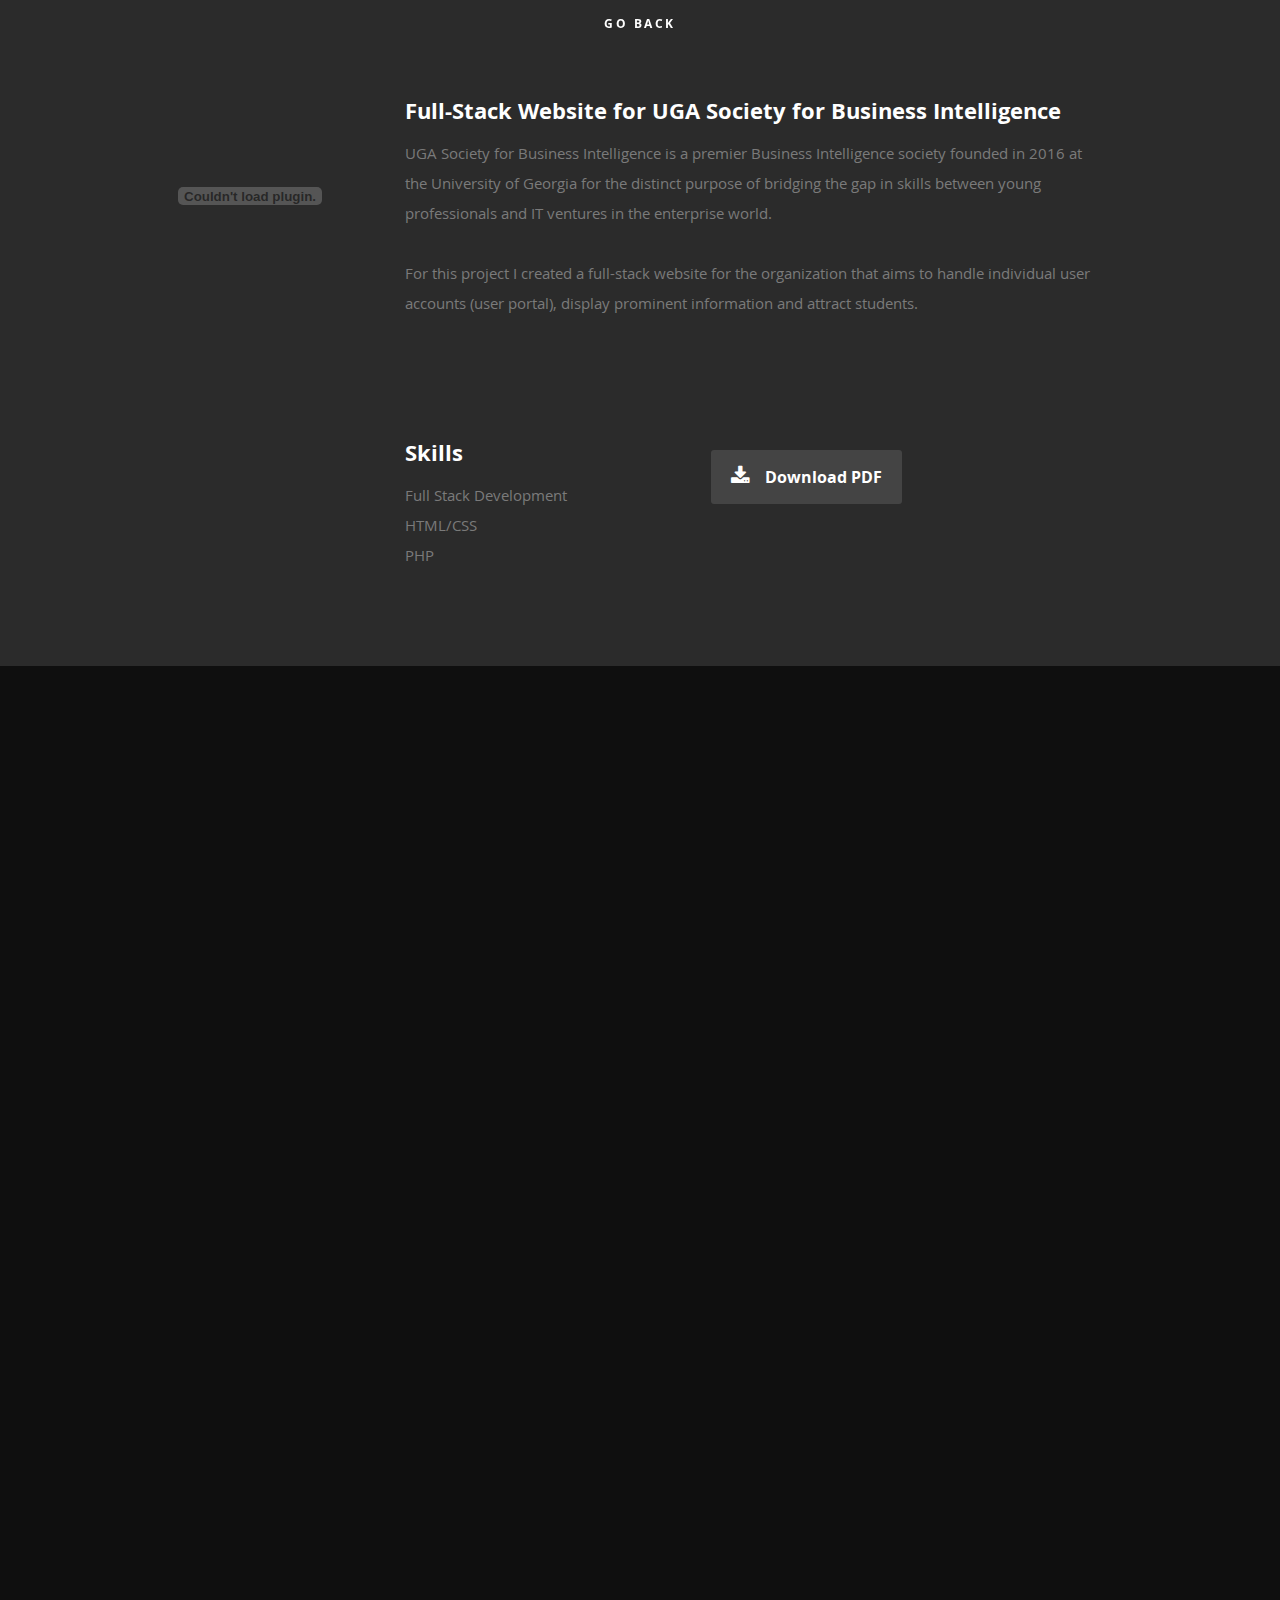
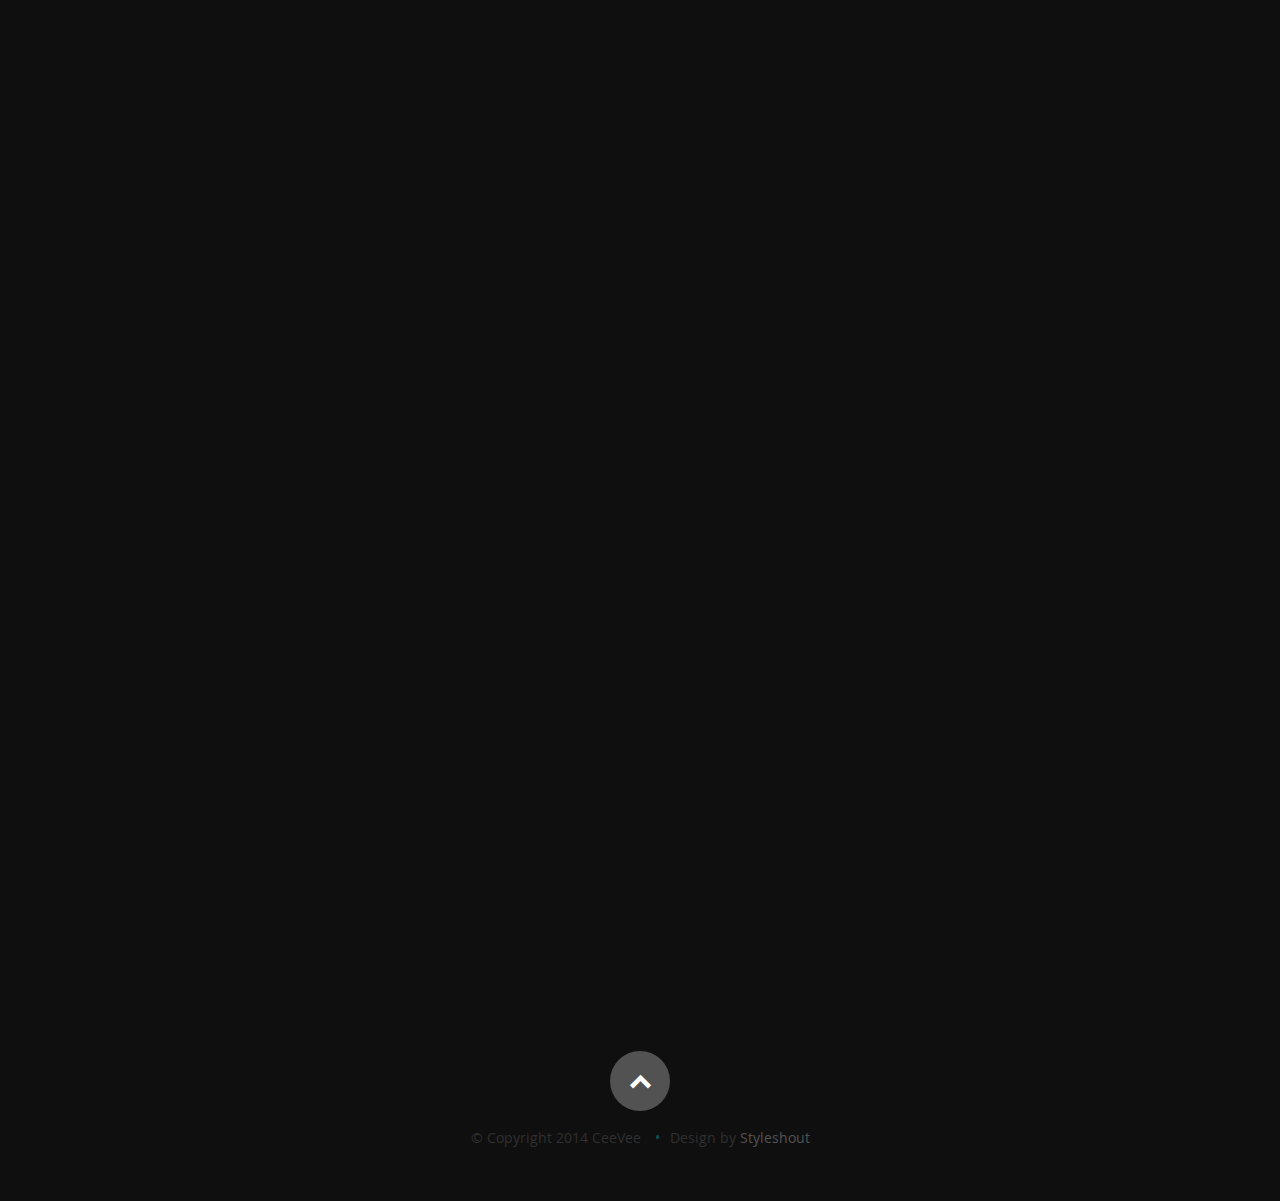
==== res2/sbi.html @ a7ba0a3c "new website" ====
<!DOCTYPE html>
<!--[if lt IE 8 ]><html class="no-js ie ie7" lang="en"> <![endif]-->
<!--[if IE 8 ]><html class="no-js ie ie8" lang="en"> <![endif]-->
<!--[if (gte IE 8)|!(IE)]><!--><html class="no-js" lang="en"> <!--<![endif]-->
<head>

   <!--- Basic Page Needs
   ================================================== -->
   <meta charset="utf-8">
  <title>Ceevee - Free Responsive HTML5/CSS3 Template</title>
  <meta name="description" content="">
  <meta name="author" content="">

   <!-- Mobile Specific Metas
   ================================================== -->
  <meta name="viewport" content="width=device-width, initial-scale=1, maximum-scale=1">

  <!-- CSS
    ================================================== -->
   <link rel="stylesheet" href="css/default.css">
  <link rel="stylesheet" href="css/layout.css">
   <link rel="stylesheet" href="css/media-queries.css">
   <link rel="stylesheet" href="css/magnific-popup.css">

   <!-- Script
   ================================================== -->
  <script src="js/modernizr.js"></script>

   <!-- Favicons
  ================================================== -->
  <link rel="shortcut icon" href="favicon.png" >

</head>

<body>


     <nav id="nav-wrap">

         <a class="mobile-btn" href="#nav-wrap" title="Show navigation">Show navigation</a>
        <a class="mobile-btn" href="#" title="Hide navigation">Hide navigation</a>

         <ul id="nav" class="nav">
     
          <li><a href="https://neehakaja.github.io/res2/">Go Back</a></li>
          
         </ul> <!-- end #nav -->

      </nav> <!-- end #nav-wrap -->

   <!-- Header
   ================================================== -->
<!--    <header id="home">

 



      <p class="scrolldown">
         <a class="smoothscroll" href="#about"><i class="icon-down-circle"></i></a>
      </p>

   </header>  --><!-- Header End -->


   <!-- About Section
   ================================================== -->
   <section id="about">

      <div class="row">
     

         <div class="three columns">
<EMBED src="sbi.pdf" width="200" height="200"></EMBED>


         </div>

         <div class="nine columns main-col">

            <h2>Full-Stack Website for UGA Society for Business Intelligence</h2>

            <p>
          UGA Society for Business Intelligence is a premier Business Intelligence society founded in 2016 at the University of Georgia for the distinct purpose of bridging the gap in skills between young professionals and IT ventures in the enterprise world.​ 
<br>
<br>
For this project I created a full-stack website for the organization that aims to handle individual user accounts (user portal), display prominent information and attract students.


<br>
<br>


                         <br>
                         <br>
            </p>

            <div class="row">

               <div class="columns contact-details">

                  <h2>Skills</h2>
                  <p class="address">
               <span>Full Stack Development</span><br>
           <span>HTML/CSS</span><br>
             <span>PHP</span><br>
          
   
             </p>

               </div>

               <div class="columns download">
                  <p>
                     <a href="#" class="button"><i class="fa fa-download"></i>Download PDF</a>
                  </p>
               </div>

            </div> <!-- end row -->

         </div> <!-- end .main-col -->

      </div>

   </section> <!-- About Section End-->




<iframe src="http://docs.google.com/gview?url=https://neehakaja.github.io/res2/sbi.pdf&embedded=true" style="width:1700px; height:2000px;" frameborder="0"></iframe>



   <!-- footer
   ================================================== -->
   <footer>

      <div class="row">

         <div class="twelve columns">

         

            <ul class="copyright">
               <li>&copy; Copyright 2014 CeeVee</li>
               <li>Design by <a title="Styleshout" href="http://www.styleshout.com/">Styleshout</a></li>   
            </ul>

         </div>

         <div id="go-top"><a class="smoothscroll" title="Back to Top" href="#home"><i class="icon-up-open"></i></a></div>

      </div>

   </footer> <!-- Footer End-->

   <!-- Java Script
   ================================================== -->
   <script src="http://ajax.googleapis.com/ajax/libs/jquery/1.10.2/jquery.min.js"></script>
   <script>window.jQuery || document.write('<script src="js/jquery-1.10.2.min.js"><\/script>')</script>
   <script type="text/javascript" src="js/jquery-migrate-1.2.1.min.js"></script>

   <script src="js/jquery.flexslider.js"></script>
   <script src="js/waypoints.js"></script>
   <script src="js/jquery.fittext.js"></script>
   <script src="js/magnific-popup.js"></script>
   <script src="js/init.js"></script>

</body>

</html>
---- res2/css/default.css ----
/*
=====================================================================
*   Ceevee v1.0 Default Stylesheet
*   url: styleshout.com
*   03-17-2014
=====================================================================

TOC:
a. Webfonts and Icon fonts
b. Reset
c. Default Styles
   1. Basic
   2. Typography
   3. Links
   4. Images
   5. Buttons
   6. Forms
d. Grid
e. Others
   1. Clearing
   2. Misc

=====================================================================  */

/* ------------------------------------------------------------------ */
/* a. Webfonts and Icon fonts
 ------------------------------------------------------------------ */

@import url("fonts.css");
@import url("fontello/css/fontello.css");
@import url("font-awesome/css/font-awesome.min.css");

/* ------------------------------------------------------------------
/* b. Reset
      Adapted from:
      Normalize.css - https://github.com/necolas/normalize.css/
      HTML5 Doctor Reset - html5doctor.com/html-5-reset-stylesheet/
/* ------------------------------------------------------------------ */

html, body, div, span, object, iframe,
h1, h2, h3, h4, h5, h6, p, blockquote, pre,
abbr, address, cite, code,
del, dfn, em, img, ins, kbd, q, samp,
small, strong, sub, sup, var,
b, i,
dl, dt, dd, ol, ul, li,
fieldset, form, label, legend,
table, caption, tbody, tfoot, thead, tr, th, td,
article, aside, canvas, details, figcaption, figure,
footer, header, hgroup, menu, nav, section, summary,
time, mark, audio, video {
   margin: 0;
   padding: 0;
   border: 0;
   outline: 0;
   font-size: 100%;
   vertical-align: baseline;
   background: transparent;
}

article,aside,details,figcaption,figure,
footer,header,hgroup,menu,nav,section {
   display: block;
}

audio,
canvas,
video {
   display: inline-block;
}

audio:not([controls]) {
   display: none;
   height: 0;
}

[hidden] { display: none; }

code, kbd, pre, samp {
   font-family: monospace, serif;
   font-size: 1em;
}

pre {
   white-space: pre;
   white-space: pre-wrap;
   word-wrap: break-word;
}

blockquote, q { quotes: &#8220 &#8220; }

blockquote:before, blockquote:after,
q:before, q:after {
   content: '';
   content: none;
}

ins {
   background-color: #ff9;
   color: #000;
   text-decoration: none;
}

mark {
   background-color: #A7F4F6;
   color: #555;
}

del { text-decoration: line-through; }

abbr[title], dfn[title] {
   border-bottom: 1px dotted;
   cursor: help;
}

table {
   border-collapse: collapse;
   border-spacing: 0;
}


/* ------------------------------------------------------------------ */
/* c. Default and Basic Styles
      Adapted from:
      Skeleton CSS Framework - http://www.getskeleton.com/
      Typeplate Typographic Starter Kit - http://typeplate.com/
/* ------------------------------------------------------------------ */

/*  1. Basic  ------------------------------------------------------- */

*,
*:before,
*:after {
   -moz-box-sizing: border-box;
   -webkit-box-sizing: border-box;
   box-sizing: border-box;
}

html {
   font-size: 62.5%;
   -webkit-font-smoothing: antialiased;
}

body {
   background: #fff;
   font-family: 'opensans-regular', sans-serif;
   font-weight: normal;
   font-size: 15px;
   line-height: 30px;
	color: #838C95;

   -webkit-font-smoothing: antialiased; /* Fix for webkit rendering */
	-webkit-text-size-adjust: 100%;
}

/*  2. Typography
       Vertical rhythm with leading derived from 6
--------------------------------------------------------------------- */

h1, h2, h3, h4, h5, h6 {
   color: #313131;
	font-family: 'opensans-bold', sans-serif;
   font-weight: normal;
}
h1 a, h2 a, h3 a, h4 a, h5 a, h6 a { font-weight: inherit; }
h1 { font-size: 38px; line-height: 42px; margin-bottom: 12px; letter-spacing: -1px; }
h2 { font-size: 28px; line-height: 36px; margin-bottom: 6px; }
h3 { font-size: 22px; line-height: 30px; margin-bottom: 12px; }
h4 { font-size: 20px; line-height: 30px; margin-bottom: 6px; }
h5 { font-size: 18px; line-height: 30px; }
h6 { font-size: 14px; line-height: 30px; }
.subheader { }

p { margin: 0 0 30px 0; }
p img { margin: 0; }
p.lead {
   font: 19px/36px 'opensans-light', sans-serif;
   margin-bottom: 18px;
}

/* for 'em' and 'strong' tags, font-size and line-height should be same with
the body tag due to rendering problems in some browsers */
em { font: 15px/30px 'opensans-italic', sans-serif; }
strong, b { font: 15px/30px 'opensans-bold', sans-serif; }
small { font-size: 11px; line-height: inherit; }

/*	Blockquotes */
blockquote {
   margin: 30px 0px;
   padding-left: 40px;
   position: relative;
}
blockquote:before {
   content: "\201C";
   opacity: 0.45;
   font-size: 80px;
   line-height: 0px;
   margin: 0;
   font-family: arial, sans-serif;

   position: absolute;
   top:  30px;
	left: 0;
}
blockquote p {
   font-family: 'librebaskerville-italic', serif;
   padding: 0;
   font-size: 18px;
   line-height: 36px;
}
blockquote cite {
   display: block;
   font-size: 12px;
   font-style: normal;
   line-height: 18px;
}
blockquote cite:before { content: "\2014 \0020"; }
blockquote cite a,
blockquote cite a:visited { color: #8B9798; border: none }

/* ---------------------------------------------------------------------
/*  Pull Quotes Markup
/*
    <aside class="pull-quote">
		<blockquote>
			<p></p>
		</blockquote>
	 </aside>
/*
/* --------------------------------------------------------------------- */
.pull-quote {
   position: relative;
	padding: 18px 30px 18px 0px;
}
.pull-quote:before,
.pull-quote:after {
	height: 1em;
	opacity: 0.45;
	position: absolute;
	font-size: 80px;
   font-family: Arial, Sans-Serif;
}
.pull-quote:before {
	content: "\201C";
	top:  33px;
	left: 0;
}
.pull-quote:after {
	content: '\201D';
	bottom: -33px;
	right: 0;
}
.pull-quote blockquote {
   margin: 0;
}
.pull-quote blockquote:before {
   content: none;
}

/* Abbreviations */
abbr {
   font-family: 'opensans-bold', sans-serif;
	font-variant: small-caps;
	text-transform: lowercase;
   letter-spacing: .5px;
	color: gray;
}
abbr:hover { cursor: help; }

/* drop cap */
.drop-cap:first-letter {
	float: left;
	margin: 0;
	padding: 14px 6px 0 0;
	font-size: 84px;
	font-family: /* Copperplate */ 'opensans-bold', sans-serif;
   line-height: 60px;
	text-indent: 0;
	background: transparent;
	color: inherit;
}

hr { border: solid #E3E3E3; border-width: 1px 0 0; clear: both; margin: 11px 0 30px; height: 0; }


/*  3. Links  ------------------------------------------------------- */

a, a:visited {
   text-decoration: none;
   outline: 0;
   color: #11ABB0;

   -webkit-transition: color .3s ease-in-out;
   -moz-transition: color .3s ease-in-out;
   -o-transition: color .3s ease-in-out;
   transition: color .3s ease-in-out;
}
a:hover, a:focus { color: #313131; }
p a, p a:visited { line-height: inherit; }


/*  4. List  --------------------------------------------------------- */

ul, ol { margin-bottom: 24px; margin-top: 12px; }
ul { list-style: none outside; }
ol { list-style: decimal; }
ol, ul.square, ul.circle, ul.disc { margin-left: 30px; }
ul.square { list-style: square outside; }
ul.circle { list-style: circle outside; }
ul.disc { list-style: disc outside; }
ul ul, ul ol,
ol ol, ol ul { margin: 6px 0 6px 30px; }
ul ul li, ul ol li,
ol ol li, ol ul li { margin-bottom: 6px; }
li { line-height: 18px; margin-bottom: 12px; }
ul.large li { }
li p { }

/* ---------------------------------------------------------------------
/*  Stats Tab Markup

    <ul class="stats-tabs">
		<li><a href="#">[value]<b>[name]</b></a></li>
	 </ul>

    Extend this object into your markup.
/*
/* --------------------------------------------------------------------- */
.stats-tabs {
   padding: 0;
   margin: 24px 0;
}
.stats-tabs li {
	display: inline-block;
	margin: 0 10px 18px 0;
	padding: 0 10px 0 0;
	border-right: 1px solid #ccc;
}
.stats-tabs li:last-child {
	margin: 0;
	padding: 0;
	border: none;
}
.stats-tabs li a {
	display: inline-block;
	font-size: 22px;
	font-family: 'opensans-bold', sans-serif;
   border: none;
   color: #313131;
}
.stats-tabs li a:hover {
   color:#11ABB0;
}
.stats-tabs li a b {
	display: block;
	margin: 6px 0 0 0;
	font-size: 13px;
	font-family: 'opensans-regular', sans-serif;
   color: #8B9798;
}

/* definition list */
dl { margin: 12px 0; }
dt { margin: 0; color:#11ABB0; }
dd { margin: 0 0 0 20px; }

/* Lining Definition Style Markup */
.lining dt,
.lining dd {
	display: inline;
	margin: 0;
}
.lining dt + dt:before,
.lining dd + dt:before {
	content: "\A";
	white-space: pre;
}
.lining dd + dd:before {
	content: ", ";
}
.lining dd:before {
	content: ": ";
	margin-left: -0.2em;
}

/* Dictionary Definition Style Markup */
.dictionary-style dt {
	display: inline;
	counter-reset: definitions;
}
.dictionary-style dt + dt:before {
	content: ", ";
	margin-left: -0.2em;
}
.dictionary-style dd {
	display: block;
	counter-increment: definitions;
}
.dictionary-style dd:before {
	content: counter(definitions, decimal) ". ";
}

/* Pagination */
.pagination {
   margin: 36px auto;
   text-align: center;
}
.pagination ul li {
   display: inline-block;
   margin: 0;
   padding: 0;
}
.pagination .page-numbers {
   font: 15px/18px 'opensans-bold', sans-serif;
   display: inline-block;
   padding: 6px 10px;
   margin-right: 3px;
   margin-bottom: 6px;
	color: #6E757C;
	background-color: #E6E8EB;

	-webkit-transition: all 200ms ease-in-out;
	-moz-transition: all 200ms ease-in-out;
	-o-transition: all 200ms ease-in-out;
	-ms-transition: all 200ms ease-in-out;
	transition: all 200ms ease-in-out;

   -moz-border-radius: 3px;
   -webkit-border-radius: 3px;
   -khtml-border-radius: 3px;
	border-radius: 3px;
}
.pagination .page-numbers:hover {
   background: #838A91;
   color: #fff;
}
.pagination .current,
.pagination .current:hover {
   background-color: #11ABB0;
   color: #fff;
}
.pagination .inactive,
.pagination .inactive:hover {
   background-color: #E6E8EB;
	color: #A9ADB2;
}
.pagination .prev, .pagination .next {}

/*  5. Images  --------------------------------------------------------- */

img {
   max-width: 100%;
   height: auto;
}
img.pull-right { margin: 12px 0px 0px 18px; }
img.pull-left { margin: 12px 18px 0px 0px; }

/*  6. Buttons  --------------------------------------------------------- */

.button,
.button:visited,
button,
input[type="submit"],
input[type="reset"],
input[type="button"] {
   font: 16px/30px 'opensans-bold', sans-serif;
   background: #11ABB0;
   display: inline-block;
	text-decoration: none;
   letter-spacing: 0;
   color: #fff;
	padding: 12px 20px;
	margin-bottom: 18px;
   border: none;
   cursor: pointer;
   height: auto;

   -webkit-transition: all .2s ease-in-out;
	-moz-transition: all .2s ease-in-out;
	-o-transition: all .2s ease-in-out;
	-ms-transition: all .2s ease-in-out;
	transition: all .2s ease-in-out;

   -moz-border-radius: 3px;
   -webkit-border-radius: 3px;
   -khtml-border-radius: 3px;
   border-radius: 3px;
}

.button:hover,
button:hover,
input[type="submit"]:hover,
input[type="reset"]:hover,
input[type="button"]:hover {
   background: #3d4145;
   color: #fff;
}

.button:active,
button:active,
input[type="submit"]:active,
input[type="reset"]:active,
input[type="button"]:active {
   background: #3d4145;
   color: #fff;
}

.button.full-width,
button.full-width,
input[type="submit"].full-width,
input[type="reset"].full-width,
input[type="button"].full-width {
	width: 100%;
	padding-left: 0 !important;
	padding-right: 0 !important;
	text-align: center;
}

/* Fix for odd Mozilla border & padding issues */
button::-moz-focus-inner,
input::-moz-focus-inner {
    border: 0;
    padding: 0;
}


/*  7. Forms  --------------------------------------------------------- */

form { margin-bottom: 24px; }
fieldset { margin-bottom: 24px; }

input[type="text"],
input[type="password"],
input[type="email"],
textarea,
select {
   display: block;
   padding: 18px 15px;
   margin: 0 0 24px 0;
   border: 0;
   outline: none;
   vertical-align: middle;
   min-width: 225px;
	max-width: 100%;
   font-size: 15px;
   line-height: 24px;
	color: #647373;
	background: #D3D9D9;

}

/* select { padding: 0;
   width: 220px;
   } */

input[type="text"]:focus,
input[type="password"]:focus,
input[type="email"]:focus,
textarea:focus {
   color: #B3B7BC;
	background-color: #3d4145;
}

textarea { min-height: 220px; }

label,
legend {
   font: 16px/24px 'opensans-bold', sans-serif;
	margin: 12px 0;
   color: #3d4145;
   display: block;
}
label span,
legend span {
	color: #8B9798;
   font: 14px/24px 'opensans-regular', sans-serif;
}

input[type="checkbox"],
input[type="radio"] {
    font-size: 15px;
    color: #737373;
}

input[type="checkbox"] { display: inline; }

/* ------------------------------------------------------------------ */
/* d. Grid
---------------------------------------------------------------------
   gutter = 40px.
/* ------------------------------------------------------------------ */

/* default
--------------------------------------------------------------- */
.row {
   width: 96%;
   max-width: 1020px;
   margin: 0 auto;
}
/* fixed width for IE8 */
.ie .row { width: 1000px ; }

.narrow .row { max-width: 980px; }

.row .row { width: auto; max-width: none; margin: 0 -20px; }

/* row clearing */
.row:before,
.row:after {
    content: " ";
    display: table;
}
.row:after {
    clear: both;
}

.column, .columns {
   position: relative;
   padding: 0 20px;
   min-height: 1px;
   float: left;
}
.column.centered, .columns.centered  {
    float: none;
    margin: 0 auto;
}

/* removed gutters */
.row.collapsed > .column,
.row.collapsed > .columns,
.column.collapsed, .columns.collapsed  { padding: 0; }

[class*="column"] + [class*="column"]:last-child { float: right; }
[class*="column"] + [class*="column"].end { float: right; }

/* column widths */
.row .one         { width: 8.33333%; }
.row .two         { width: 16.66667%; }
.row .three       { width: 25%; }
.row .four        { width: 33.33333%; }
.row .five        { width: 41.66667%; }
.row .six         { width: 50%; }
.row .seven       { width: 58.33333%; }
.row .eight       { width: 66.66667%; }
.row .nine        { width: 75%; }
.row .ten         { width: 83.33333%; }
.row .eleven      { width: 91.66667%; }
.row .twelve      { width: 100%; }

/* Offsets */
.row .offset-1    { margin-left: 8.33333%; }
.row .offset-2    { margin-left: 16.66667%; }
.row .offset-3    { margin-left: 25%; }
.row .offset-4    { margin-left: 33.33333%; }
.row .offset-5    { margin-left: 41.66667%; }
.row .offset-6    { margin-left: 50%; }
.row .offset-7    { margin-left: 58.33333%; }
.row .offset-8    { margin-left: 66.66667%; }
.row .offset-9    { margin-left: 75%; }
.row .offset-10   { margin-left: 83.33333%; }
.row .offset-11   { margin-left: 91.66667%; }

/* Push/Pull */
.row .push-1      { left: 8.33333%; }
.row .pull-1      { right: 8.33333%; }
.row .push-2      { left: 16.66667%; 	}
.row .pull-2      { right: 16.66667%; }
.row .push-3      { left: 25%; }
.row .pull-3      { right: 25%;	}
.row .push-4      { left: 33.33333%; }
.row .pull-4      { right: 33.33333%; }
.row .push-5      { left: 41.66667%; }
.row .pull-5      { right: 41.66667%; }
.row .push-6      { left: 50%; }
.row .pull-6      { right: 50%; }
.row .push-7      { left: 58.33333%; }
.row .pull-7      { right: 58.33333%; }
.row .push-8      { left: 66.66667%; 	}
.row .pull-8      { right: 66.66667%; }
.row .push-9      { left: 75%; }
.row .pull-9      { right: 75%; }
.row .push-10     { left: 83.33333%; }
.row .pull-10     { right: 83.33333%; }
.row .push-11     { left: 91.66667%; }
.row .pull-11     { right: 91.66667%; }

/* block grids
--------------------------------------------------------------------- */
.bgrid-sixths [class*="column"]   { width: 16.66667%; }
.bgrid-quarters [class*="column"] { width: 25%; }
.bgrid-thirds [class*="column"]   { width: 33.33333%; }
.bgrid-halves [class*="column"]   { width: 50%; }

[class*="bgrid"] [class*="column"] + [class*="column"]:last-child { float: left; }

/* Left clearing for block grid columns - columns that changes width in
different screen sizes. Allows columns with different heights to align
properly.
--------------------------------------------------------------------- */
.first { clear: left; }   /* first column in default screen */
.s-first { clear: none; } /* first column in smaller screens */

/* smaller screens
--------------------------------------------------------------- */
@media only screen and (max-width: 900px) {

   /* block grids on small screens */
   .s-bgrid-sixths [class*="column"]   { width: 16.66667%; }
   .s-bgrid-quarters [class*="column"] { width: 25%; }
   .s-bgrid-thirds [class*="column"]   { width: 33.33333%; }
   .s-bgrid-halves [class*="column"]   { width: 50%; }

   /* block grids left clearing */
   .first { clear: none; }
   .s-first { clear: left; }

}

/* mobile wide/smaller tablets
--------------------------------------------------------------- */
@media only screen and (max-width: 767px) {

   .row {
	   width: 460px;
	   margin: 0 auto;
      padding: 0;
	}
   .column, .columns {
	   width: auto !important;
	   float: none;
	   margin-left: 0;
	   margin-right: 0;
      padding: 0 30px;
   }
   .row .row { width: auto; max-width: none; margin: 0 -30px; }

   [class*="column"] + [class*="column"]:last-child { float: none; }
   [class*="bgrid"] [class*="column"] + [class*="column"]:last-child { float: none; }

   /* Offsets */
   .row .offset-1    { margin-left: 0%; }
   .row .offset-2    { margin-left: 0%; }
   .row .offset-3    { margin-left: 0%; }
   .row .offset-4    { margin-left: 0%; }
   .row .offset-5    { margin-left: 0%; }
   .row .offset-6    { margin-left: 0%; }
   .row .offset-7    { margin-left: 0%; }
   .row .offset-8    { margin-left: 0%; }
   .row .offset-9    { margin-left: 0%; }
   .row .offset-10   { margin-left: 0%; }
   .row .offset-11   { margin-left: 0%; }
}

/* mobile narrow
--------------------------------------------------------------- */
@media only screen and (max-width: 460px) {

   .row { width: auto; }

}

/* larger screens
--------------------------------------------------------------- */
@media screen and (min-width: 1200px) {

   .wide .row { max-width: 1180px; }

}

/* ------------------------------------------------------------------ */
/* e. Others
/* ------------------------------------------------------------------ */

/*  1. Clearing
    (http://nicolasgallagher.com/micro-clearfix-hack/
--------------------------------------------------------------------- */

.cf:before,
.cf:after {
    content: " ";
    display: table;
}
.cf:after {
    clear: both;
}

/*  2. Misc -------------------------------------------------------- */

.remove-bottom { margin-bottom: 0 !important; }
.half-bottom { margin-bottom: 12px !important; }
.add-bottom { margin-bottom: 24px !important; }
.no-border { border: none; }

.text-center  { text-align: center !important; }
.text-left    { text-align: left !important; }
.text-right   { text-align: right !important; }
.pull-left    { float: left !important; }
.pull-right   { float: right !important; }
.align-center {
	margin-left: auto !important;
	margin-right: auto !important;
	text-align: center !important;
}
---- res2/css/layout.css ----
/*
=====================================================================
*   Ceevee v1.0 Layout Stylesheet
*   url: styleshout.com
*   03-18-2014
=====================================================================

   TOC:
   a. General Styles
   b. Header Styles
   c. About Section
   d. Resume Section
   e. Portfolio Section
   f. Call To Action Section
   g. Testimonials Section
   h. Contact Section
   i. Footer

===================================================================== */

/* ------------------------------------------------------------------ */
/* a. General Styles
/* ------------------------------------------------------------------ */

body { background: #0f0f0f; }

/* ------------------------------------------------------------------ */
/* b. Header Styles
/* ------------------------------------------------------------------ */

header {
   position: relative;
   height: 800px;
   min-height: 500px;
   width: 100%;
   background: #161415 url(../images/header-background.jpg) no-repeat top center;
   background-size: cover !important;
	-webkit-background-size: cover !important;
   text-align: center;
   overflow: hidden;
}

/* vertically center banner section */
header:before {
   content: '';
   display: inline-block;
   vertical-align: middle;
   height: 60%;
}
header .banner {
   display: inline-block;
   vertical-align: middle;
   margin: 0 auto;
   width: 20%;
   padding-bottom: 30px;s
   text-align: center;
}

header .banner-text { width: 100%; }
header .banner-text h1 {
   font: 90px/1.1em 'opensans-bold', sans-serif;
   color: #fff;
   letter-spacing: -2px;
   margin: 0 auto 18px auto;
   text-shadow: 0px 1px 3px rgba(0, 0, 0, .8);
}
header .banner-text h3 {
   font: 18px/1.9em 'librebaskerville-regular', serif;
   color: #A8A8A8;
   margin: 0 auto;
   width: 20%;
   text-shadow: 0px 1px 2px rgba(0, 0, 0, .5);
}
header .banner-text h3 span,
header .banner-text h3 a {
   color: #fff;
}
header .banner-text hr {
   width: 60%;
   margin: 18px auto 24px auto;
   border-color: #2F2D2E;
   border-color: rgba(150, 150, 150, .1);
}

/* header social links */
header .social {
   margin: 24px 0;
   padding: 0;
   font-size: 30px;
   text-shadow: 0px 1px 2px rgba(0, 0, 0, .8);
}
header .social li {
   display: inline-block;
   margin: 0 15px;
   padding: 0;
}
header .social li a { color: #fff; }
header .social li a:hover { color: #11ABB0; }

/* scrolldown link */
header .scrolldown a {
   position: absolute;
   bottom: 30px;
   left: 50%;
   margin-left: -29px;
   color: #fff;
   display: block;
   height: 42px;
   width: 42px;
   font-size: 42px;
   line-height: 42px;
   color: #fff;
   border-radius: 100%;

   -webkit-transition: all .3s ease-in-out;
   -moz-transition: all .3s ease-in-out;
   -o-transition: all .3s ease-in-out;
   transition: all .3s ease-in-out;
}
header .scrolldown a:hover { color: #11ABB0; }

/* primary navigation
--------------------------------------------------------------------- */
#nav-wrap ul, #nav-wrap li, #nav-wrap a {
	 margin: 0;
	 padding: 0;
	 border: none;
	 outline: none;
}

/* nav-wrap */
#nav-wrap {
   font: 12px 'opensans-bold', sans-serif;
   width: 100%;
   text-transform: uppercase;
   letter-spacing: 2.5px;
   margin: 0 auto;
   z-index: 100;
   position: fixed;
   left: 0;
   top: 0;
}
.opaque { background-color: #333; }

/* hide toggle button */
#nav-wrap > a.mobile-btn { display: none; }

ul#nav {
   min-height: 48px;
   width: auto;

   /* center align the menu */
   text-align: center;
}
ul#nav li {
   position: relative;
   list-style: none;
   height: 48px;
   display: inline-block;
}

/* Links */
ul#nav li a {

/* 8px padding top + 8px padding bottom + 32px line-height = 48px */

   display: inline-block;
   padding: 8px 13px;
   line-height: 32px;
	text-decoration: none;
   text-align: left;
   color: #fff;

	-webkit-transition: color .2s ease-in-out;
	-moz-transition: color .2s ease-in-out;
	-o-transition: color .2s ease-in-out;
	-ms-transition: color .2s ease-in-out;
	transition: color .2s ease-in-out;
}

ul#nav li a:active { background-color: transparent !important; }
ul#nav li.current a { color: #F06000; }


/* ------------------------------------------------------------------ */
/* c. About Section
/* ------------------------------------------------------------------ */

#about {
   background: #2B2B2B;
   padding-top: 96px;
   padding-bottom: 66px;
   overflow: hidden;
}

#about a, #about a:visited  { color: #fff; }
#about a:hover, #about a:focus { color: #11ABB0; }

#about h2 {
   font: 22px/30px 'opensans-bold', sans-serif;
   color: #fff;
   margin-bottom: 12px;
}
#about p {
   line-height: 30px;
   color: #7A7A7A;
}
#about .profile-pic {
   position: relative;
   width: 120px;
   height: 120px;
   border-radius: 100%;
}
#about .contact-details { width: 41.66667%; }
#about .download {
   width: 58.33333%;
   padding-top: 6px;
}
#about .main-col { padding-right: 5%; }
#about .download .button {
   margin-top: 6px;
   background: #444;
}
#about .download .button:hover {
   background: #fff;
   color: #2B2B2B;
}
#about .download .button i {
   margin-right: 15px;
   font-size: 20px;
}


/* ------------------------------------------------------------------ */
/* d. Resume Section
/* ------------------------------------------------------------------ */

#resume {
   background: #fff;
   padding-top: 90px;
   padding-bottom: 72px;
   overflow: hidden;
}

#resume a, #resume a:visited  { color: #11ABB0; }
#resume a:hover, #resume a:focus { color: #313131; }

#resume h1 {
   font: 18px/24px 'opensans-bold', sans-serif;
   text-transform: uppercase;
   letter-spacing: 1px;
}
#resume h1 span {
   border-bottom: 3px solid #11ABB0;
   padding-bottom: 6px;
}
#resume h3 {
   font: 25px/30px 'opensans-bold', sans-serif;
}

#resume .header-col { padding-top: 9px; }
#resume .main-col { padding-right: 10%; }

.education, .work {
   margin-bottom: 48px;
   padding-bottom: 24px;
   border-bottom: 1px solid #E8E8E8;
}
#resume .info {
   font: 16px/24px 'librebaskerville-italic', serif;
   color: #6E7881;
   margin-bottom: 18px;
   margin-top: 9px;
}
#resume .info span {
   margin-right: 5px;
   margin-left: 5px;
}
#resume .date {
   font: 15px/24px 'opensans-regular', sans-serif;
   margin-top: 6px;
}

/*----------------------------------------------*/
/*	Skill Bars
/*----------------------------------------------*/

.bars {
	width: 95%;
	float: left;
	padding: 0;
	text-align: left;
}
.bars .skills {
  	margin-top: 36px;
   list-style: none;
}
.bars li {
   position: relative;
  	margin-bottom: 60px;
  	background: #ccc;
  	height: 42px;
  	border-radius: 3px;
}
.bars li em {
	font: 15px 'opensans-bold', sans-serif;
   color: #313131;
	text-transform: uppercase;
   letter-spacing: 2px;
	font-weight: normal;
   position: relative;
	top: -36px;
}
.bar-expand {
   position: absolute;
   left: 0;
   top: 0;

   margin: 0;
   padding-right: 24px;
  	background: #313131;
   display: inline-block;
  	height: 42px;
   line-height: 42px;
   border-radius: 3px 0 0 3px;
}

.photoshop {
  	width: 60%;
  	-moz-animation: photoshop 2s ease;
  	-webkit-animation: photoshop 2s ease;
}
.illustrator {
  	width: 55%;
  	-moz-animation: illustrator 2s ease;
  	-webkit-animation: illustrator 2s ease;
}
.wordpress {
  	width: 50%;
  	-moz-animation: wordpress 2s ease;
  	-webkit-animation: wordpress 2s ease;
}
.css {
  	width: 90%;
  	-moz-animation: css 2s ease;
  	-webkit-animation: css 2s ease;
}
.html5 {
  	width: 80%;
  	-moz-animation: html5 2s ease;
  	-webkit-animation: html5 2s ease;
}
.jquery {
  	width: 50%;
  	-moz-animation: jquery 2s ease;
  	-webkit-animation: jquery 2s ease;
}

@-moz-keyframes photoshop {
  0%   { width: 0px;  }
  100% { width: 60%;  }
}
@-moz-keyframes illustrator {
  0%   { width: 0px;  }
  100% { width: 55%;  }
}
@-moz-keyframes wordpress {
  0%   { width: 0px;  }
  100% { width: 50%;  }
}
@-moz-keyframes css {
  0%   { width: 0px;  }
  100% { width: 90%;  }
}
@-moz-keyframes html5 {
  0%   { width: 0px;  }
  100% { width: 80%;  }
}
@-moz-keyframes jquery {
  0%   { width: 0px;  }
  100% { width: 50%;  }
}

@-webkit-keyframes photoshop {
  0%   { width: 0px;  }
  100% { width: 60%;  }
}
@-webkit-keyframes illustrator {
  0%   { width: 0px;  }
  100% { width: 55%;  }
}
@-webkit-keyframes wordpress {
  0%   { width: 0px;  }
  100% { width: 50%;  }
}
@-webkit-keyframes css {
  0%   { width: 0px;  }
  100% { width: 90%;  }
}
@-webkit-keyframes html5 {
  0%   { width: 0px;  }
  100% { width: 80%;  }
}
@-webkit-keyframes jquery {
  0%   { width: 0px;  }
  100% { width: 50%;  }
}

/* ------------------------------------------------------------------ */
/* e. Portfolio Section
/* ------------------------------------------------------------------ */

#portfolio {
   background: #ebeeee;
   padding-top: 90px;
   padding-bottom: 60px;
}
#portfolio h1 {
   font: 15px/24px 'opensans-semibold', sans-serif;
   text-transform: uppercase;
   letter-spacing: 1px;
   text-align: center;
   margin-bottom: 48px;
   color: #95A3A3;
}

/* Portfolio Content */
#portfolio-wrapper .columns { margin-bottom: 36px; }
.portfolio-item .item-wrap {
   background: #fff;
   overflow: hidden;
   position: relative;

   -webkit-transition: all 0.3s ease-in-out;
	-moz-transition: all 0.3s ease-in-out;
	-o-transition: all 0.3s ease-in-out;
	-ms-transition: all 0.3s ease-in-out;
	transition: all 0.3s ease-in-out;
}
.portfolio-item .item-wrap a {
   display: block;
   cursor: pointer;
}

/* overlay */
.portfolio-item .item-wrap .overlay {
   position: absolute;
   left: 0;
   top: 0;
   width: 100%;
   height: 100%;

	opacity: 0;
	-moz-opacity: 0;
	filter:alpha(opacity=0);

   -webkit-transition: opacity 0.3s ease-in-out;
	-moz-transition: opacity 0.3s ease-in-out;
	-o-transition: opacity 0.3s ease-in-out;
	transition: opacity 0.3s ease-in-out;

   background: url(../images/overlay-bg.png) repeat;
}
.portfolio-item .item-wrap .link-icon {
   display: block;
   color: #fff;
   height: 30px;
   width: 30px;
   font-size: 18px;
   line-height: 30px;
   text-align: center;

   opacity: 0;
	-moz-opacity: 0;
	filter:alpha(opacity=0);

   -webkit-transition: opacity 0.3s ease-in-out;
	-moz-transition: opacity 0.3s ease-in-out;
	-o-transition: opacity 0.3s ease-in-out;
	transition: opacity 0.3s ease-in-out;

   position: absolute;
   top: 50%;
   left: 50%;
   margin-left: -15px;
   margin-top: -15px;
}
.portfolio-item .item-wrap img {
   vertical-align: bottom;
}
.portfolio-item .portfolio-item-meta { padding: 18px }
.portfolio-item .portfolio-item-meta h5 {
   font: 14px/21px 'opensans-bold', sans-serif;
   color: #fff;
}
.portfolio-item .portfolio-item-meta p {
   font: 12px/18px 'opensans-light', sans-serif;
   color: #c6c7c7;
   margin-bottom: 0;
}

/* on hover */
.portfolio-item:hover .overlay {
	opacity: 1;
	-moz-opacity: 1;
	filter:alpha(opacity=100);
}
.portfolio-item:hover .link-icon {
   opacity: 1;
	-moz-opacity: 1;
	filter:alpha(opacity=100);
}

/* popup modal */
.popup-modal {
	max-width: 550px;
	background: #fff;
	position: relative;
	margin: 0 auto;
}
.popup-modal .description-box { padding: 12px 36px 18px 36px; }
.popup-modal .description-box h4 {
   font: 15px/24px 'opensans-bold', sans-serif;
	margin-bottom: 12px;
   color: #111;
}
.popup-modal .description-box p {
	font: 14px/24px 'opensans-regular', sans-serif;
   color: #A1A1A1;
   margin-bottom: 12px;
}
.popup-modal .description-box .categories {
   font: 11px/21px 'opensans-light', sans-serif;
   color: #A1A1A1;
   text-transform: uppercase;
   letter-spacing: 2px;
   display: block;
   text-align: left;
}
.popup-modal .description-box .categories i {
   margin-right: 8px;
}
.popup-modal .link-box {
   padding: 18px 36px;
   background: #111;
   text-align: left;
}
.popup-modal .link-box a {
   color: #fff;
	font: 11px/21px 'opensans-bold', sans-serif;
	text-transform: uppercase;
   letter-spacing: 3px;
   cursor: pointer;
}
.popup-modal a:hover {	color: #00CCCC; }
.popup-modal a.popup-modal-dismiss { margin-left: 24px; }


/* fadein/fadeout effect for modal popup
/* ------------------------------------------------------------------ */

/* content at start */
.mfp-fade.mfp-wrap .mfp-content .popup-modal {
   opacity: 0;
   -webkit-transition: all 200ms ease-in-out;
	-moz-transition: all 200ms ease-in-out;
	-o-transition: all 200ms ease-in-out;
	-ms-transition: all 200ms ease-in-out;
   transition: all 200ms ease-in-out;
}
/* content fadein */
.mfp-fade.mfp-wrap.mfp-ready .mfp-content .popup-modal {
   opacity: 1;
}
/* content fadeout */
.mfp-fade.mfp-wrap.mfp-removing .mfp-content .popup-modal {
   opacity: 0;
}

/* ------------------------------------------------------------------ */
/* f. Call To Action Section
/* ------------------------------------------------------------------ */

#call-to-action {
   background: #212121;
   padding-top: 66px;
   padding-bottom: 48px;
}
#call-to-action h1 {
   font: 18px/24px 'opensans-bold', sans-serif;
   text-transform: uppercase;
   letter-spacing: 3px;
   color: #fff;
}
#call-to-action h1 span { display: none; }
#call-to-action .header-col h1:before {
   font-family: 'FontAwesome';
   content: "\f0ac";
	padding-right: 10px;
	font-size: 72px;
   line-height: 72px;
   text-align: left;
   float: left;
   color: #fff;
}
#call-to-action .action {
   margin-top: 12px;
}
#call-to-action h2 {
   font: 28px/36px 'opensans-bold', sans-serif;
   color: #EBEEEE;
   margin-bottom: 6px;
}
#call-to-action h2 a {
   color: inherit;
}
#call-to-action p {
   color: #636363;
   font-size: 17px;
}
/*#
call-to-action .button {
	color:#fff;
   background: #0D0D0D;
}
*/
#call-to-action .button:hover,
#call-to-action .button:active {
   background: #FFFFFF;
   color: #0D0D0D;
}
#call-to-action p span {
	font-family: 'opensans-semibold', sans-serif; 
	color: #D8D8D8;
}

/* ------------------------------------------------------------------
/* g. Testimonials
/* ------------------------------------------------------------------ */

#testimonials {
   background: #1F1F1F url(../images/testimonials-bg.jpg) no-repeat center center;
   background-size: cover !important;
	-webkit-background-size: cover !important;
   background-attachment: fixed;

   position: relative;
   min-height: 200px;
   width: 100%;
   overflow: hidden;
}
#testimonials .text-container {
   padding-top: 96px;
   padding-bottom: 66px;
}
#testimonials h1 {
   font: 18px/24px 'opensans-bold', sans-serif;   
   text-transform: uppercase;
   letter-spacing: 3px;
   color: #fff;
}
#testimonials h1 span { display: none; }
#testimonials .header-col { padding-top: 9px; }
#testimonials .header-col h1:before {
   font-family: 'FontAwesome';
   content: "\f10d";
	padding-right: 10px;
	font-size: 72px;
   line-height: 72px;
   text-align: left;
   float: left;
   color: #fff;
}

/*	Blockquotes */
#testimonials blockquote {
   margin: 0 0px 30px 0px;
   padding-left: 0;
   position: relative;
   text-shadow: 0px 1px 3px rgba(0, 0, 0, 1);
}
#testimonials blockquote:before { content: none; }
#testimonials blockquote p {
   font-family: 'librebaskerville-italic', serif;
   padding: 0;
   font-size: 24px;
   line-height: 48px;
   color: #fff
}
#testimonials blockquote cite {
   display: block;
   font-size: 12px;
   font-style: normal;
   line-height: 18px;
   color: #fff;
}
#testimonials blockquote cite:before { content: "\2014 \0020"; }
#testimonials blockquote cite a,
#testimonials blockquote cite a:visited { color: #8B9798; border: none }

/* Flex Slider
/* ------------------------------------------------------------------ */

/* Reset */
.flexslider a:active,
.flexslider a:focus  { outline: none; }
.slides,
.flex-control-nav,
.flex-direction-nav { margin: 0; padding: 0; list-style: none; }
.slides li { margin: 0; padding: 0;}

/* Necessary Styles */
.flexslider {
   position: relative;
   zoom: 1;
   margin: 0;
   padding: 0;
}
.flexslider .slides { zoom: 1; }
.flexslider .slides > li { position: relative; }

/* Hide the slides before the JS is loaded. Avoids image jumping */
.flexslider .slides > li { display: none; -webkit-backface-visibility: hidden; }
/* Suggested container for slide animation setups. Can replace this with your own */
.flex-container { zoom: 1; position: relative; }

/* Clearfix for .slides */
.slides:before,
.slides:after {
   content: " ";
   display: table;
}
.slides:after {
   clear: both;
}

/* No JavaScript Fallback */
/* If you are not using another script, such as Modernizr, make sure you
 * include js that eliminates this class on page load */
.no-js .slides > li:first-child { display: block; }

/* Slider Styles */
.slides { zoom: 1; }
.slides > li {
   /*margin-right: 5px; */
   overflow: hidden;
}

/* Control Nav */
.flex-control-nav {
    width: 100%;
    position: absolute;
    bottom: -20px;
    text-align: left;
}
.flex-control-nav li {
    margin: 0 6px;
    display: inline-block;
    zoom: 1;
    *display: inline;
}
.flex-control-paging li a {
    width: 12px;
    height: 12px;
    display: block;
    background: #ddd;
    background: rgba(255, 255, 255, .3);
    cursor: pointer;
    text-indent: -9999px;
    -webkit-border-radius: 20px;
    -moz-border-radius: 20px;
    -o-border-radius: 20px;
    border-radius: 20px;
    box-shadow: inset 0 0 3px rgba(255, 255, 255, .3);
}
.flex-control-paging li a:hover {
    background: #CCC;
    background: rgba(255, 255, 255, .7);
}
.flex-control-paging li a.flex-active {
    background: #fff;
    background: rgba(255, 255, 255, .9);
    cursor: default;
}

/* ------------------------------------------------------------------ */
/* h. Contact Section
/* ------------------------------------------------------------------ */

#contact {
   background: #191919;
   padding-top: 96px;
   padding-bottom: 102px;
   color: #636363;
}
#contact .section-head { margin-bottom: 42px; }

#contact a, #contact a:visited  { color: #11ABB0; }
#contact a:hover, #contact a:focus { color: #fff; }

#contact h1 {
   font: 18px/24px 'opensans-bold', sans-serif;
   text-transform: uppercase;
   letter-spacing: 3px;
   color: #EBEEEE;
   margin-bottom: 6px;
}
#contact h1 span { display: none; }
#contact h1:before {
   font-family: 'FontAwesome';
   content: "\f0e0";
	padding-right: 10px;
	font-size: 72px;
   line-height: 72px;
   text-align: left;
   float: left;
   color: #ebeeee;
}

#contact h4 {
   font: 16px/24px 'opensans-bold', sans-serif;
   color: #EBEEEE;
   margin-bottom: 6px;
}
#contact p.lead {
   font: 18px/36px 'opensans-light', sans-serif;
   padding-right: 3%;
}
#contact .header-col { padding-top: 6px; }


/* contact form */
#contact form { margin-bottom: 30px; }
#contact label {
   font: 15px/24px 'opensans-bold', sans-serif;
   margin: 12px 0;
   color: #EBEEEE;
	display: inline-block;
	float: left;
   width: 26%;
}
#contact input,
#contact textarea,
#contact select {
   padding: 18px 20px;
	color: #eee;
	background: #373233;
	margin-bottom: 42px;
	border: 0;
	outline: none;
   font-size: 15px;
   line-height: 24px;
   width: 65%;
}
#contact input:focus,
#contact textarea:focus,
#contact select:focus {
	color: #fff;
	background-color: #11ABB0;
}
#contact button.submit {
	text-transform: uppercase;
	letter-spacing: 3px;
	color:#fff;
   background: #0D0D0D;
	border: none;
   cursor: pointer;
   height: auto;
   display: inline-block;
	border-radius: 3px;
   margin-left: 26%;
}
#contact button.submit:hover {
	color: #0D0D0D;
	background: #fff;
}
#contact span.required {
	color: #11ABB0;
	font-size: 13px;
}
#message-warning, #message-success {
   display: none;
	background: #0F0F0F;
	padding: 24px 24px;
	margin-bottom: 36px;
   width: 65%;
   margin-left: 26%;
}
#message-warning { color: #D72828; }
#message-success { color: #11ABB0; }

#message-warning i,
#message-success i {
   margin-right: 10px;
}
#image-loader {
   display: none;
   position: relative;
   left: 18px;
   top: 17px;
}


/* Twitter Feed */
#twitter {
   margin-top: 12px;
   padding: 0;
}
#twitter li {
   margin: 6px 0px 12px 0;
   line-height: 30px;
}
#twitter li span {
   display: block;
}
#twitter li b a {
   font: 13px/36px 'opensans-regular', Sans-serif;
   color: #474747 !important;
   border: none;
}


/* ------------------------------------------------------------------ */
/* i. Footer
/* ------------------------------------------------------------------ */

footer {
   padding-top: 48px;
   margin-bottom: 48px;
   color: #303030;
   font-size: 14px;
   text-align: center;
   position: relative;
}

footer a, footer a:visited { color: #525252; }
footer a:hover, footer a:focus { color: #fff; }

/* copyright */
footer .copyright {
    margin: 0;
    padding: 0;
 }
footer .copyright li {
    display: inline-block;
    margin: 0;
    padding: 0;
    line-height: 24px;
}
.ie footer .copyright li {
   display: inline;
}
footer .copyright li:before {
    content: "\2022";
    padding-left: 10px;
    padding-right: 10px;
    color: #095153;
}
footer .copyright  li:first-child:before {
    display: none;
}

/* social links */
footer .social-links {
   margin: 18px 0 30px 0;
   padding: 0;
   font-size: 30px;
}
footer .social-links li {
    display: inline-block;
    margin: 0;
    padding: 0;
    margin-left: 42px;
    color: #F06000;
}

footer .social-links li:first-child { margin-left: 0; }

/* Go To Top Button */
#go-top {
	position: absolute;
	top: -24px;
   left: 50%;
   margin-left: -30px;
}
#go-top a {
	text-decoration: none;
	border: 0 none;
	display: block;
	width: 60px;
	height: 60px;
	background-color: #525252;

	-webkit-transition: all 0.2s ease-in-out;
   -moz-transition: all 0.2s ease-in-out;
   -o-transition: all 0.2s ease-in-out;
   -ms-transition: all 0.2s ease-in-out;
   transition: all 0.2s ease-in-out;

   color: #fff;
   font-size: 21px;
   line-height: 60px;
 	border-radius: 100%;
}
#go-top a:hover { background-color: #0F9095; }
---- res2/css/media-queries.css ----
/* ==================================================================

*   Ceevee Media Queries
*   url: styleshout.com
*   03-18-2014

/* ================================================================== */


/* screenwidth less than 1024px
--------------------------------------------------------------------- */
@media only screen and (max-width: 1024px) {

    /* header styles
   ------------------------------------------------------------------ */
   header .banner-text h1 {
      font: 80px/1.1em 'opensans-bold', sans-serif;
      letter-spacing: -1px;
      margin: 0 auto 12px auto;
   }

}

/* screenwidth less than 900px
--------------------------------------------------------------------- */
@media only screen and (max-width: 900px) {

    /* header styles
   ------------------------------------------------------------------ */
   header .banner { padding-bottom: 12px; }
   header .banner-text h1 {
      font: 78px/1.1em 'opensans-bold', sans-serif;
      letter-spacing: -1px;      
   }
   header .banner-text h3 {
      font: 17px/1.9em 'librebaskerville-regular', serif;
      width: 80%;
   }
   header .banner-text hr {
      width: 65%;
      margin: 12px auto;
   }
   /* nav-wrap */
   #nav-wrap {
      font: 11px 'opensans-bold', sans-serif;
      letter-spacing: 1.5px;
   }


   /* About Section
   ------------------------------------------------------------------- */
   #about .profile-pic {
      width: 114px;
      height: 114px;
      margin-left: 12px;
   }
   #about .contact-details { width: 50%; }
   #about .download { width: 50%; }

   /* Resume Section
   ------------------------------------------------------------------- */
   #resume h1 { font: 16px/24px 'opensans-bold', sans-serif; }
   #resume .main-col { padding-right: 5%; }   

   /* Testimonials Section
   ------------------------------------------------------------------- */
   #testimonials .header-col h1:before {
      font-size: 66px;
      line-height: 66px;
   }
   #testimonials blockquote p {
      font-size: 22px;
      line-height: 46px;      
   }

    /* Call to Action Section
   ------------------------------------------------------------------- */
   #call-to-action .header-col h1:before {
      font-size: 66px;
      line-height: 66px;
   }

   /* Contact Section
   ------------------------------------------------------------------- */
   #contact .section-head { margin-bottom: 30px; }
   #contact .header-col h1:before {
      font-size: 66px;
      line-height: 66px;
   }
   #contact .section-head p.lead { font: 17px/33px opensans-light, sans-serif; }


}

/* mobile wide/smaller tablets
---------------------------------------------------------------------- */

@media only screen and (max-width: 767px) {

   /* mobile navigation
   -------------------------------------------------------------------- */
   #nav-wrap {
      font: 12px 'opensans-bold', sans-serif;
      background: transparent !important;
      letter-spacing: 1.5px;  
      width: auto;
      position: fixed;
      top: 0;
      right: 0;
   }
   #nav-wrap > a {
	   width: 48px;
		height: 48px;
		text-align: left;
		background-color: #CC5200;
		position: relative;
      border: none;
      float: right;

      font: 0/0 a;
      text-shadow: none;
      color: transparent;

      position: relative;
      top: 0px;
      right: 30px;
   }

	#nav-wrap > a:before,
   #nav-wrap > a:after {
	   position: absolute;
		border: 2px solid #fff;
		top: 35%;
		left: 25%;
		right: 25%;
		content: '';
	}
   #nav-wrap > a:after { top: 60%; }

   /* toggle buttons */
	#nav-wrap:not( :target ) > a:first-of-type,
	#nav-wrap:target > a:last-of-type  {
	   display: block;
	}

   /* hide menu panel */
   #nav-wrap ul#nav {
      height: auto;
		display: none;
      clear: both;
      width: auto; 
      float: right;     

      position: relative;
      top: 12px;
      right: 0;
   }

   /* display menu panels */
	#nav-wrap:target > ul#nav	{
	   display: block;
      padding: 30px 20px 48px 20px;
      background: #1f2024;
      margin: 0 30px;
      clear: both;
   }

   ul#nav li {
      display: block;
      height: auto;      
      margin: 0 auto; 
      padding: 0 4%;           
      text-align: left;
      border-bottom: 1px solid #2D2E34;
      border-bottom-style: dotted; 
   }
  
   ul#nav li a {  
      display: block;    
      margin: 0;
      padding: 0;      
      margin: 12px 0; 
      line-height: 16px; /* reset line-height from 48px */
      border: none;
   }  


   /* Header Styles
   -------------------------------------------------------------------- */
   header .banner {
      padding-bottom: 12px;
      padding-top: 6px;
   }
   header .banner-text h1 { font: 68px/1.1em 'opensans-bold', sans-serif; }
   header .banner-text h3 {
      font: 16px/1.9em 'librebaskerville-regular', serif;
      width: 85%;
   }
   header .banner-text hr {
      width: 80%;
      margin: 18px auto;
   }

   /* header social links */
   header .social {
      margin: 18px 0 24px 0;
      font-size: 24px;
      line-height: 36px;      
   }
   header .social li { margin: 0 10px; }

    /* scrolldown link */
   header .scrolldown { display: none; }


   /* About Section
   -------------------------------------------------------------------- */
   #about .profile-pic { display: none; }
   #about .download .button {
      width: 100%;
      text-align: center;
      padding: 15px 20px;
   }
   #about .main-col { padding-right: 30px; }


   /* Resume Section
   --------------------------------------------------------------------- */
   #resume .header-col {
      padding-top: 0;
      margin-bottom: 48px;
      text-align: center;
   }
   #resume h1 { letter-spacing: 3px; }
   #resume .main-col { padding-right: 30px; }
   #resume h3, #resume .info { text-align: center; }
      
   .bars { width: 100%; }


   /* Call To Action Section
   /* ----------------------------------------------------------------- */
   #call-to-action { text-align: center; }
   #call-to-action h1 {
      font: 16px/24px 'opensans-bold', sans-serif;
      text-align: center;
      margin-bottom: 30px;
      text-shadow: 0px 1px 3px rgba(0, 0, 0, 1);
   }
   #call-to-action h1 span { display: block; }
   #call-to-action .header-col h1:before { content: none; }
   #call-to-action p { font-size: 15px; }


   /* Portfolio Section
   /* ----------------------------------------------------------------- */
   #portfolio-wrapper .columns { margin-bottom: 40px; }
   .popup-modal {	max-width: 85%; }


   /* Testimonials Section
   ----------------------------------------------------------------------- */
   #testimonials .text-container { text-align: center; }
   #testimonials h1 {
      font: 16px/24px 'opensans-bold', sans-serif;
      text-align: center;
      margin-bottom: 30px;
      text-shadow: 0px 1px 3px rgba(0, 0, 0, 1);
   }
   #testimonials h1 span { display: block; }
   #testimonials .header-col h1:before { content: none; }
   #testimonials blockquote { padding-bottom: 24px; }
   #testimonials blockquote p {
      font-size: 20px;
      line-height: 42px;      
   }

   /* Control Nav */
   .flex-control-nav {
      text-align: center;
      margin-left: -30px;
   }


   /* contact Section
   ----------------------------------------------------------------------- */
   #contact { padding-bottom: 66px; }
   #contact .section-head { margin-bottom: 12px; }
   #contact .section-head h1 {
      font: 16px/24px 'opensans-bold', sans-serif;            
      text-align: center;   
      margin-bottom: 30px;
      text-shadow: 0px 1px 3px rgba(0, 0, 0, 1);
   }  
   #contact h1 span { display: block; }
   #contact .header-col { padding-top: 0; }
   #contact .header-col h1:before { content: none;	}
   #contact .section-head p.lead { text-align: center;}

   /* form */
   #contact label {
      float: none;
      width: 100%;
   }
   #contact input,
   #contact textarea,
   #contact select {
     	margin-bottom: 6px;    	
      width: 100%;
   }
   #contact button.submit { margin: 30px 0 24px 0; }
   #message-warning, #message-success {
      width: 100%;
      margin-left: 0;
   }


   /* footer
   ------------------------------------------------------------------------ */
  
   /* copyright */
   footer .copyright li:before { content: none; }
   footer .copyright li { margin-right: 12px; }

   /* social links */
   footer .social-links { font-size: 22px; }
   footer .social-links li { margin-left: 18px; }

   /* Go To Top Button */
   #go-top { margin-left: -22px; }
   #go-top a {
   	width: 54px;
   	height: 54px;
      font-size: 18px;
      line-height: 54px;
   }


}

/* mobile narrow
  -------------------------------------------------------------------------- */

@media only screen and (max-width: 480px) {

   /* mobile navigation
   -------------------------------------------------------------------- */
   #nav-wrap ul#nav { width: auto; float: none; }

   /* header styles
   -------------------------------------------------------------------- */
   header .banner { padding-top: 24px; }
   header .banner-text h1 {
      font: 40px/1.1em 'opensans-bold', sans-serif;      
      margin: 0 auto 24px auto;
   }
   header .banner-text h3 {
      font: 14px/1.9em 'librebaskerville-regular', sans-serif;
      width: 90%;
   }
  
   /* header social links */
   header .social { font-size: 20px;}
   header .social li { margin: 0 6px; }

   /* footer
   ------------------------------------------------------------------------ */

   /* social links */
   footer .social-links { font-size: 20px; }
   footer .social-links li { margin-left: 14px; }   

}
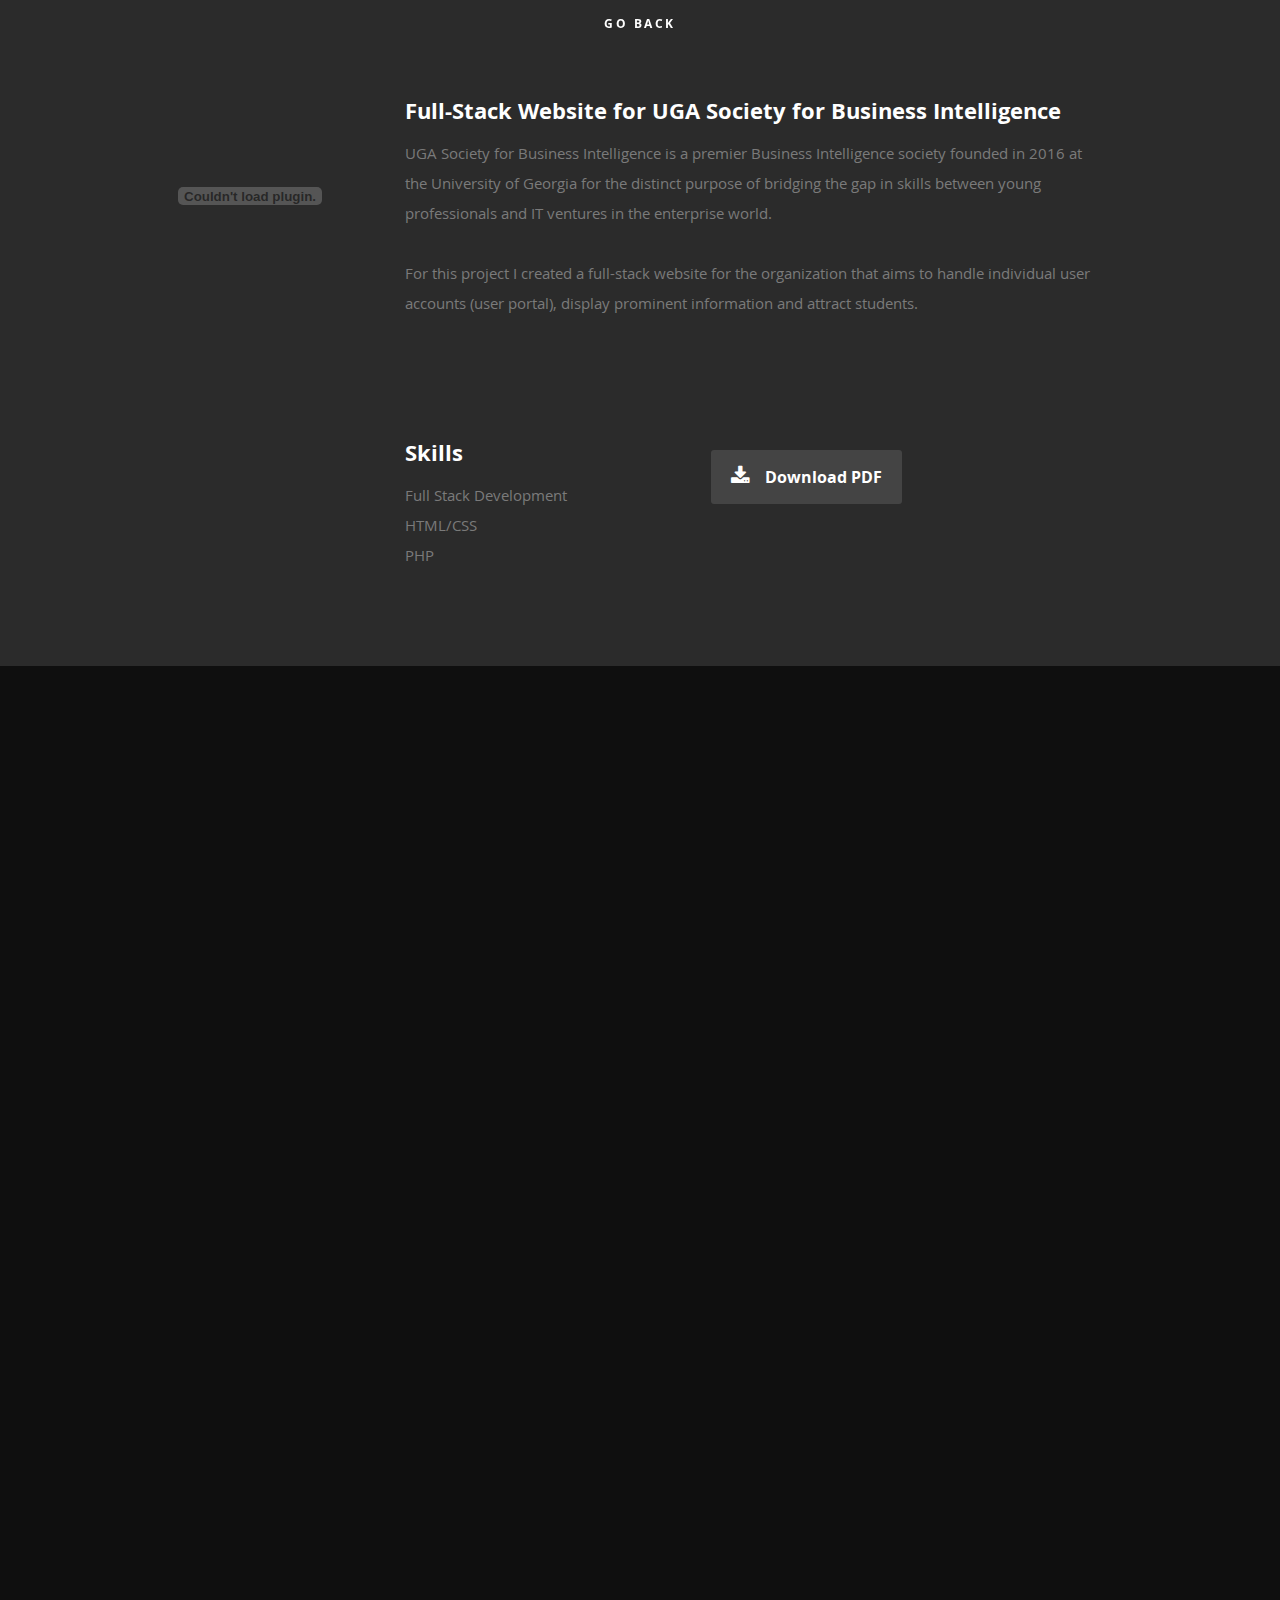
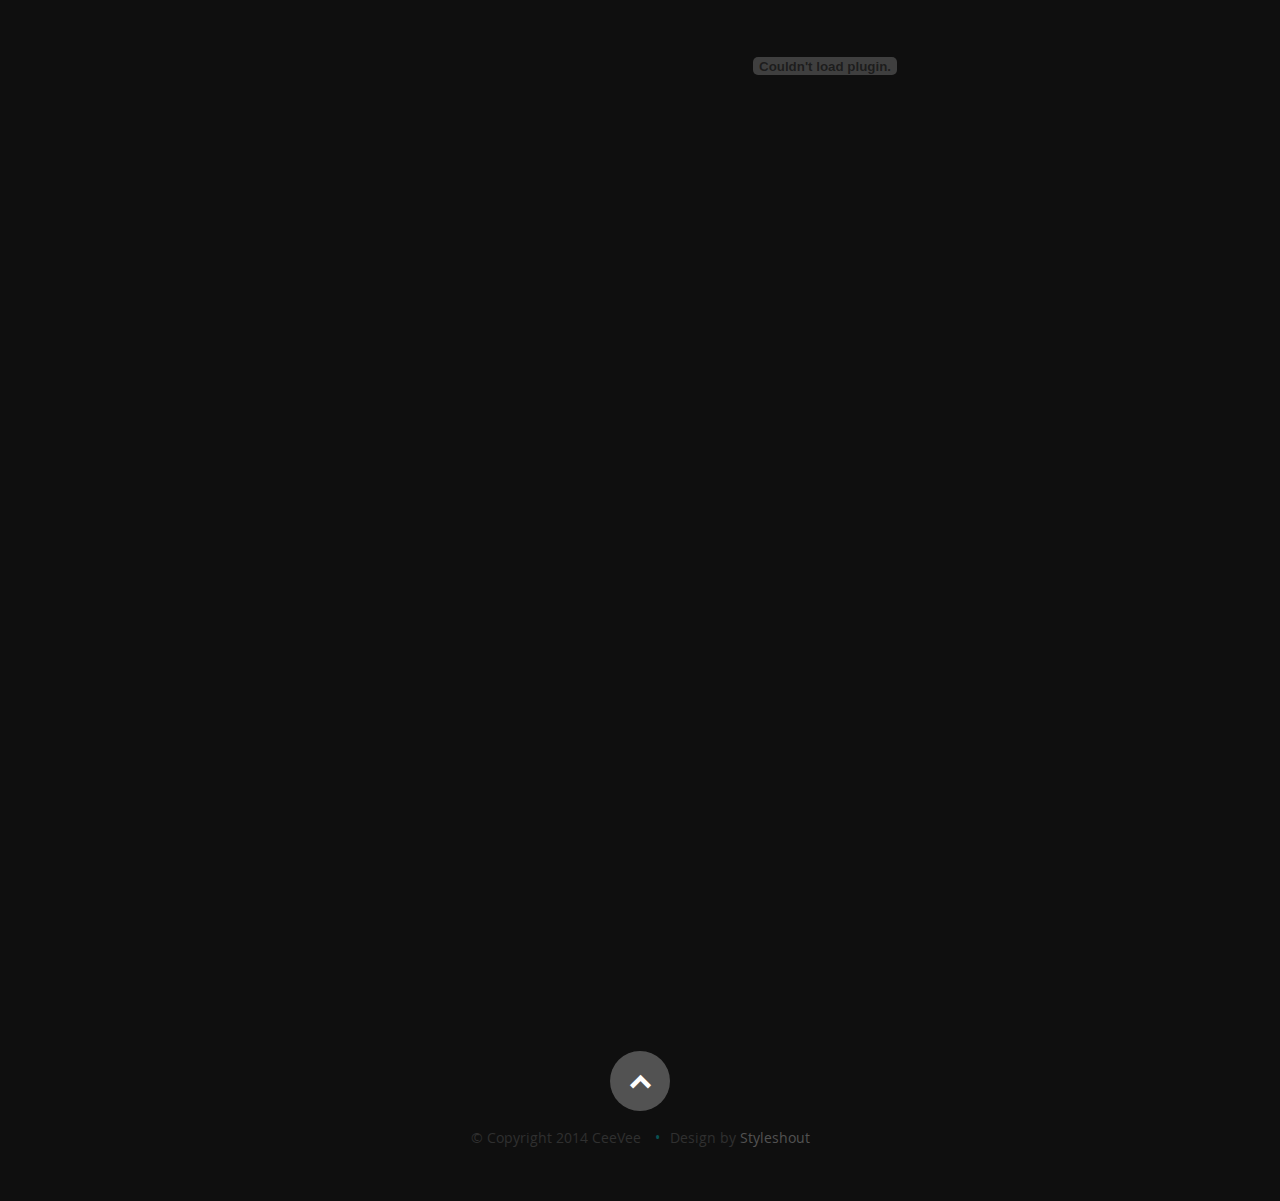
==== commit 5f81fabe: "Add files via upload" ====
--- a/res2/sbi.html
+++ b/res2/sbi.html
@@ -127,9 +127,9 @@
 
 
 
-<iframe src="http://docs.google.com/gview?url=https://neehakaja.github.io/res2/sbi.pdf&embedded=true" style="width:1700px; height:2000px;" frameborder="0"></iframe>
-
-
+<!-- <iframe src="http://docs.google.com/gview?url=https://neehakaja.github.io/res2/sbi.pdf&embedded=true" style="width:1700px; height:2000px;" frameborder="0"></iframe>
+ -->
+ <object data="https://neehakaja.github.io/res2/sbi.pdf" style="width:1650px; height:2000px;"" ></object>
 
    <!-- footer
    ================================================== -->
